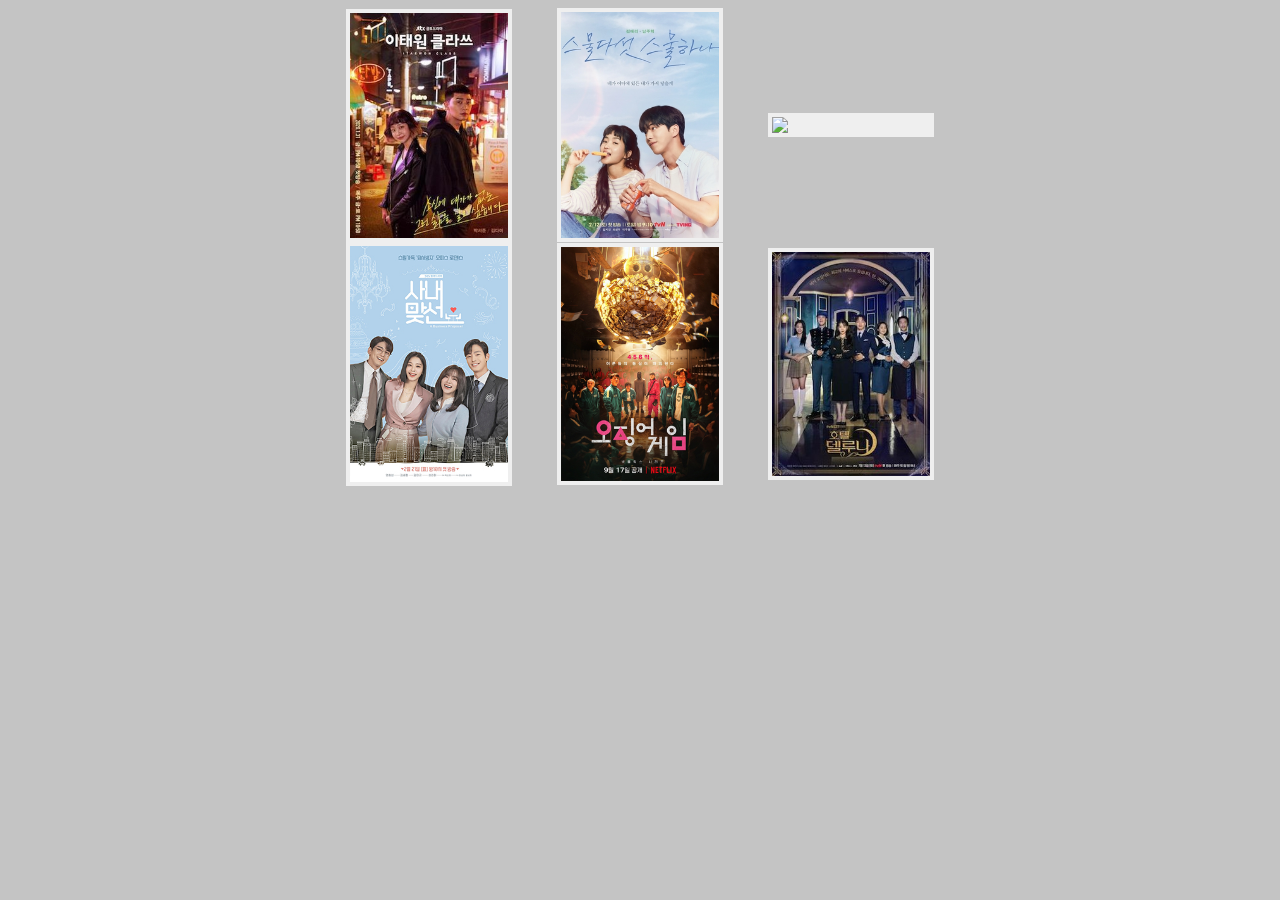
==== test.html @ 8b796f19 "Add files via upload" ====
<!DOCTYPE html>
<html>

<head>
	<title>Subculture</title>
	<meta charset="utf-8" />
	<link rel="stylesheet" href="assets/css/test.css" type="text/css" />

  <link rel="preconnect" href="https://fonts.googleapis.com">
<link rel="preconnect" href="https://fonts.gstatic.com" crossorigin>
<link href="https://fonts.googleapis.com/css2?family=Oswald&display=swap" rel="stylesheet">

</head>

<body>
<section class="galleryContainer">
    <div class="galleryCol">
      <div class="gallContent">
        <a href="file:///Users/amrita.menon/Desktop/P2/itaewon-class.html">
          <img src="assets/img/itaewonclass.jpeg">
          <div class="hoverText">
            Itaewon Class
          </div>
        </a>
      </div>

      <div class="gallContent">
        <a href="file:///Users/amrita.menon/Desktop/P2/2521.html">
          <img src="assets/img/2521.jpeg">
          <div class="hoverText">
            Twenty Five Twenty One
          </div>
        </a>
      </div>


        <div class="gallContent">
          <a href="file:///Users/amrita.menon/Desktop/P2/CrashLanding.html">
            <img src="assets/img/crash-landing.jpeg">
            <div class="hoverText">
              Crash Landing On You
            </div>
          </a>
        </div>

        <div class="gallContent">
          <a href="file:///Users/amrita.menon/Desktop/P2/business-proposal.html">
            <img src="assets/img/abp.jpeg">
            <div class="hoverText">
              Business Proposal
            </div>
          </a>
        </div>

        <div class="gallContent">
          <a href="file:///Users/amrita.menon/Desktop/P2/squidgame.html">
            <img src="assets/img/squidgames.jpeg">
            <div class="hoverText">
              Squid Game
            </div>
          </a>
        </div>

        <div class="gallContent">
          <a href="file:///Users/amrita.menon/Desktop/P2/hoteldelluna.html">
            <img src="assets/img/Hotel_Del_Luna.jpeg">
            <div class="hoverText">
              Hotel Del Luna
            </div>
          </a>
        </div>



      </div>
  </section>
  </body>
  </html>
---- assets/css/test.css ----
a {
    text-decoration:none;
    border: none;
  }

  body {
    background-color: #c4c4c4;
  }

  section.galleryContainer {
    width: 50%;
    padding: 0;
    margin: 0 auto;
  }

  section.galleryContainer .galleryCol {
    margin: 0 auto;
    width: 100%;
    display: flex;
    justify-content: center;
    flex-direction: row;
    flex-wrap: wrap;
    flex: 1 auto;
  }
  section.galleryContainer .galleryCol .gallContent {
    width: 25%;
    margin: auto;
    padding: 4px;
    background-color: #efefef;
    position: relative;
  }
  section.galleryContainer .galleryCol .gallContent img{
    width: 100%;
    /* height: auto; */
    display: block;
    opacity: 1;
    /* backface-visibility: hidden; */
    transition: 0.5s;
  }
  section.galleryContainer .galleryCol .gallContent:hover img {
    background-color: #635ca8;
    opacity: 0.5;
  }
  .galleryCol .gallContent .hoverText {
    display: none;
    text-align: center;
    align-items: center;
    position: absolute;
    /* flex-direction: row; */
    justify-content: center;
    width: 100%;
    height: 100%;
    top: 0;
    opacity: 1;
    z-index: 3;
    transition: 0.5s;
  }

  .galleryCol .gallContent:hover .hoverText {
    display: flex;
  }

  .hoverText{
    color: black;
    font-family: 'Oswald', sans-serif;
    font-size: 45px;
  }
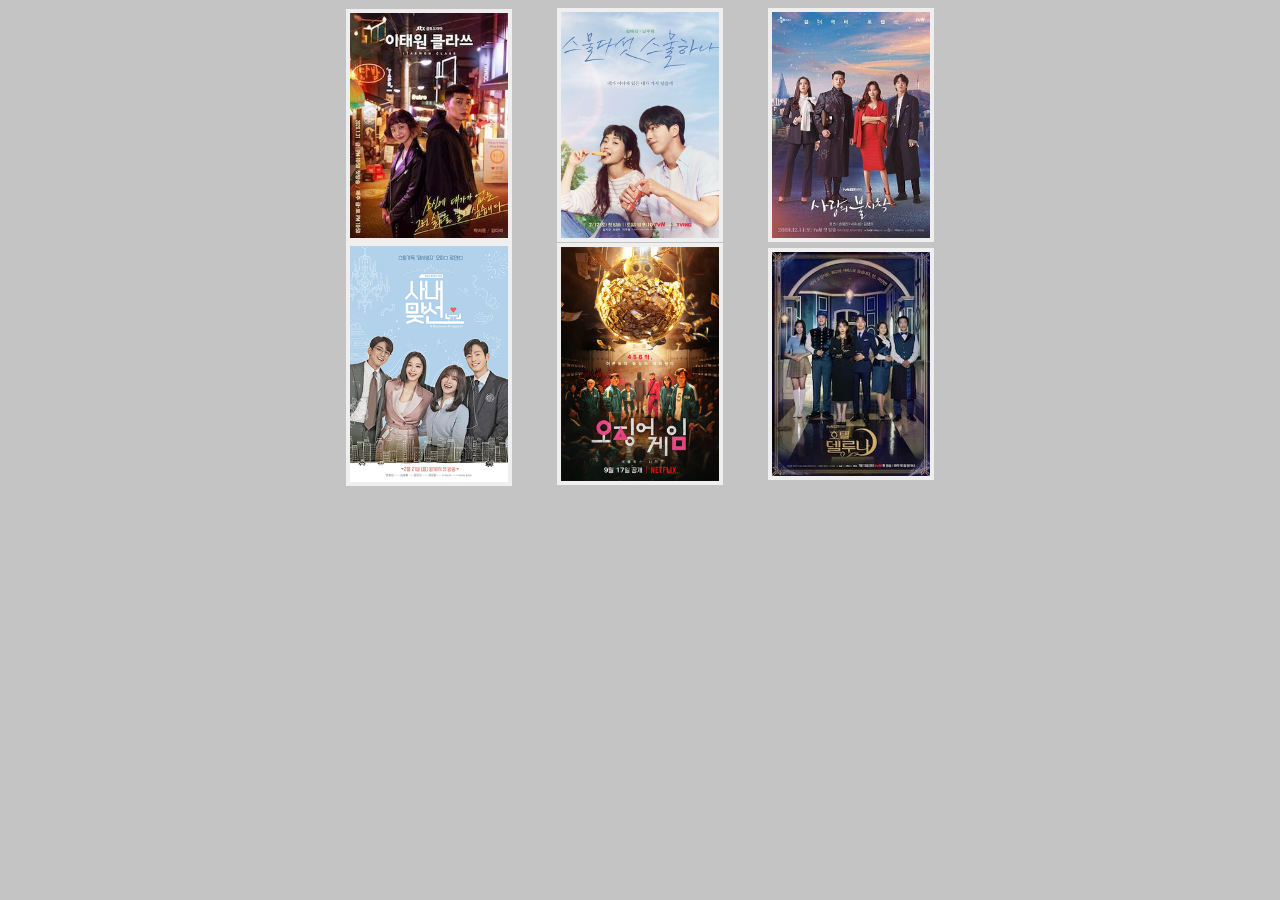
==== commit 5876a75a: "Update test.html" ====
--- a/test.html
+++ b/test.html
@@ -16,7 +16,7 @@
 <section class="galleryContainer">
     <div class="galleryCol">
       <div class="gallContent">
-        <a href="file:///Users/amrita.menon/Desktop/P2/itaewon-class.html">
+        <a href="https://menona1902.github.io/P2/itaewon-class.html">
           <img src="assets/img/itaewonclass.jpeg">
           <div class="hoverText">
             Itaewon Class
@@ -25,7 +25,7 @@
       </div>
 
       <div class="gallContent">
-        <a href="file:///Users/amrita.menon/Desktop/P2/2521.html">
+        <a href="https://menona1902.github.io/P2/2521.html">
           <img src="assets/img/2521.jpeg">
           <div class="hoverText">
             Twenty Five Twenty One
@@ -35,7 +35,7 @@
 
 
         <div class="gallContent">
-          <a href="file:///Users/amrita.menon/Desktop/P2/CrashLanding.html">
+          <a href="https://menona1902.github.io/P2/CrashLanding.html">
             <img src="assets/img/crash-landing.jpeg">
             <div class="hoverText">
               Crash Landing On You
@@ -44,7 +44,7 @@
         </div>
 
         <div class="gallContent">
-          <a href="file:///Users/amrita.menon/Desktop/P2/business-proposal.html">
+          <a href="https://menona1902.github.io/P2/business-proposal.html">
             <img src="assets/img/abp.jpeg">
             <div class="hoverText">
               Business Proposal
@@ -53,7 +53,7 @@
         </div>
 
         <div class="gallContent">
-          <a href="file:///Users/amrita.menon/Desktop/P2/squidgame.html">
+          <a href="https://menona1902.github.io/P2/squidgame.html">
             <img src="assets/img/squidgames.jpeg">
             <div class="hoverText">
               Squid Game
@@ -62,7 +62,7 @@
         </div>
 
         <div class="gallContent">
-          <a href="file:///Users/amrita.menon/Desktop/P2/hoteldelluna.html">
+          <a href="https://menona1902.github.io/P2/hoteldelluna.html">
             <img src="assets/img/Hotel_Del_Luna.jpeg">
             <div class="hoverText">
               Hotel Del Luna
